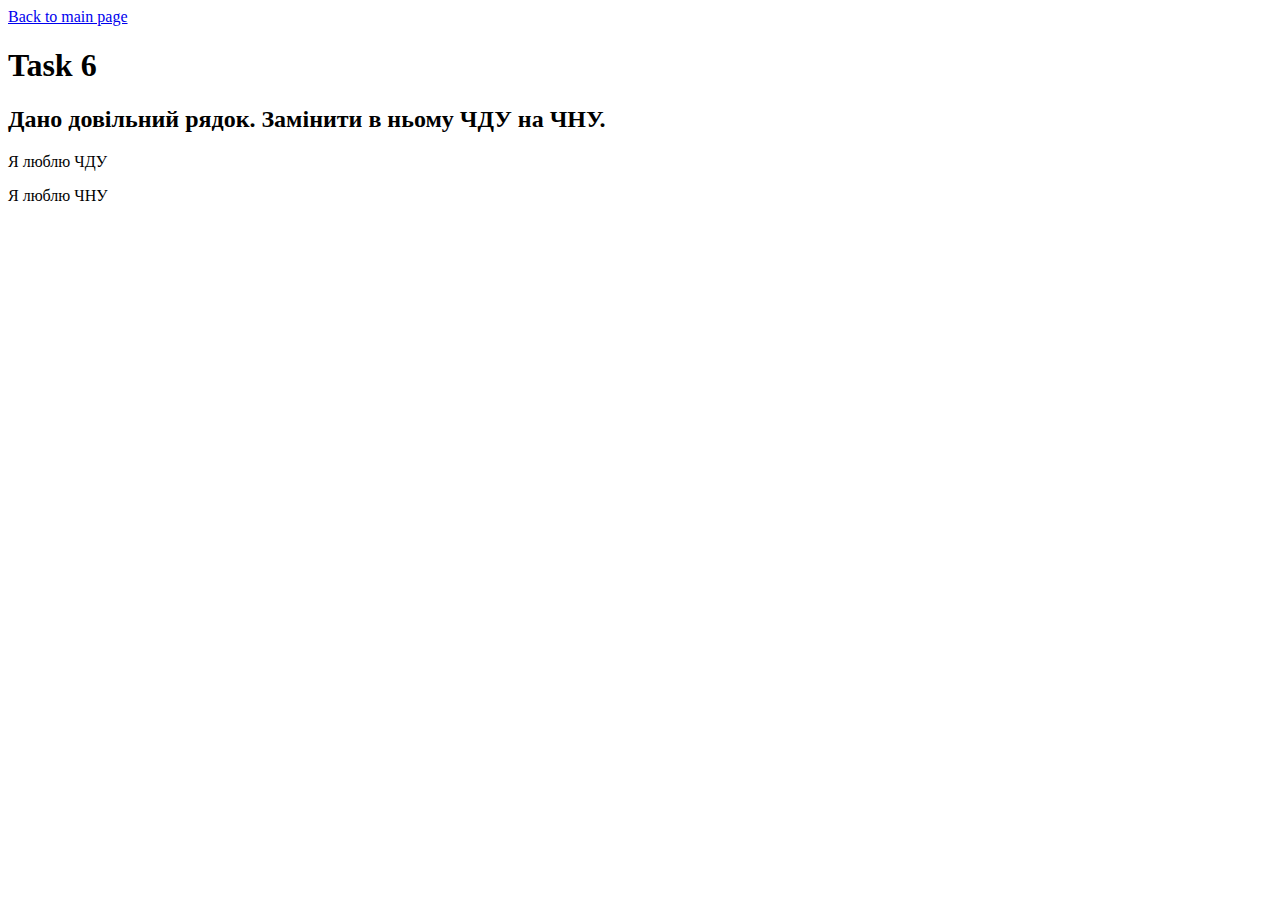
==== task-6.html @ 8a07a37f "i" ====
<!DOCTYPE html>
<html lang="en">
<head>
    <meta charset="UTF-8">
    <meta http-equiv="X-UA-Compatible" content="IE=edge">
    <meta name="viewport" content="width=device-width, initial-scale=1.0">
    <link rel="stylesheet" href="./css/style.css">
    <title>Task 6</title>
</head>
<body>
    <a href="./index.html" class="main_page_link">Back to main page</a>
    <h1 class="page_name_title">Task 6</h1>
    <h2 class="task_theme">Дано довільний рядок. Замінити в ньому ЧДУ на ЧНУ.</h2>
    <p class="textCHNU">Я люблю ЧДУ</p>
    <span class="answ"></span>
    <script src="./js/task-6.js"></script>
</body>
</html>
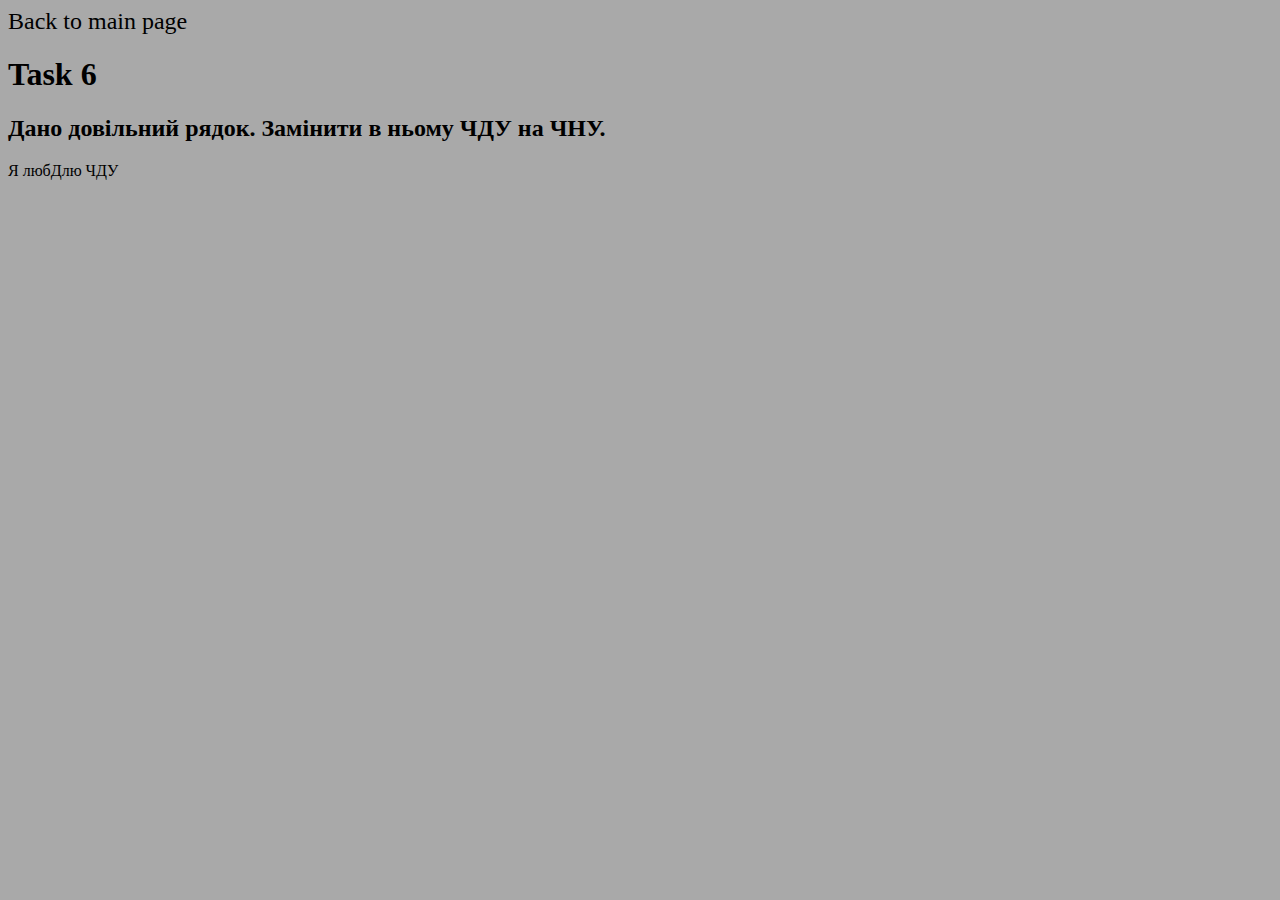
==== commit bb97dfcd: "r" ====
--- a/task-6.html
+++ b/task-6.html
@@ -11,7 +11,7 @@
     <a href="./index.html" class="main_page_link">Back to main page</a>
     <h1 class="page_name_title">Task 6</h1>
     <h2 class="task_theme">Дано довільний рядок. Замінити в ньому ЧДУ на ЧНУ.</h2>
-    <p class="textCHNU">Я люблю ЧДУ</p>
+    <p class="textCHNU">Я любДлю ЧДУ</p>
     <span class="answ"></span>
     <script src="./js/task-6.js"></script>
 </body>
--- a/css/style.css
+++ b/css/style.css
@@ -0,0 +1,22 @@
+body{
+    background-color: darkgray;
+}
+
+ul{
+    list-style: square;
+    
+}
+
+a{
+    color: black;
+    text-decoration: none;
+    font-size: 24px;
+}
+a:hover{
+    color: blue;
+}
+
+button:hover{
+    background-color: blue;
+    cursor: pointer;
+}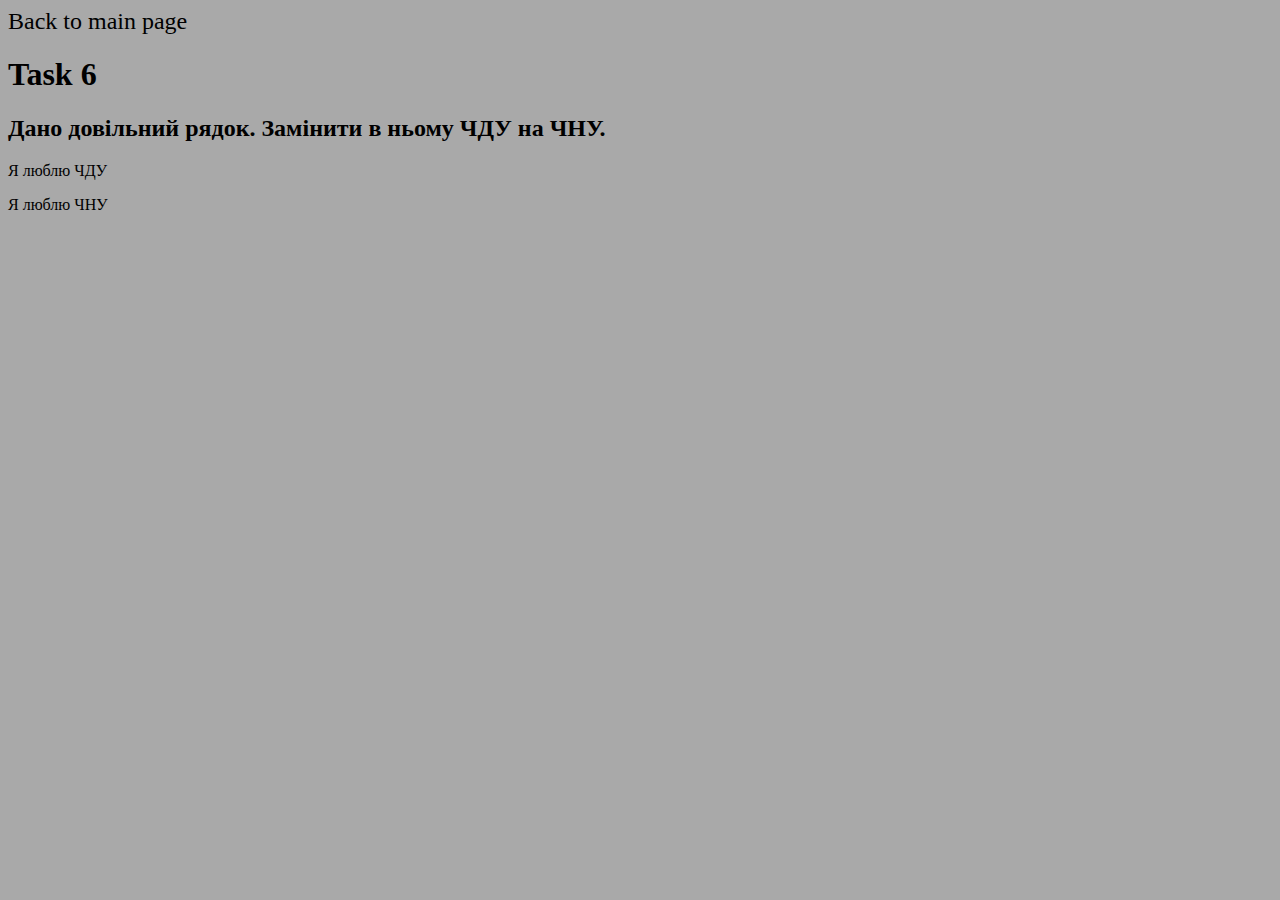
==== commit ecae4b27: "fixed task 7" ====
--- a/task-6.html
+++ b/task-6.html
@@ -11,7 +11,7 @@
     <a href="./index.html" class="main_page_link">Back to main page</a>
     <h1 class="page_name_title">Task 6</h1>
     <h2 class="task_theme">Дано довільний рядок. Замінити в ньому ЧДУ на ЧНУ.</h2>
-    <p class="textCHNU">Я любДлю ЧДУ</p>
+    <p class="textCHNU">Я люблю ЧДУ</p>
     <span class="answ"></span>
     <script src="./js/task-6.js"></script>
 </body>
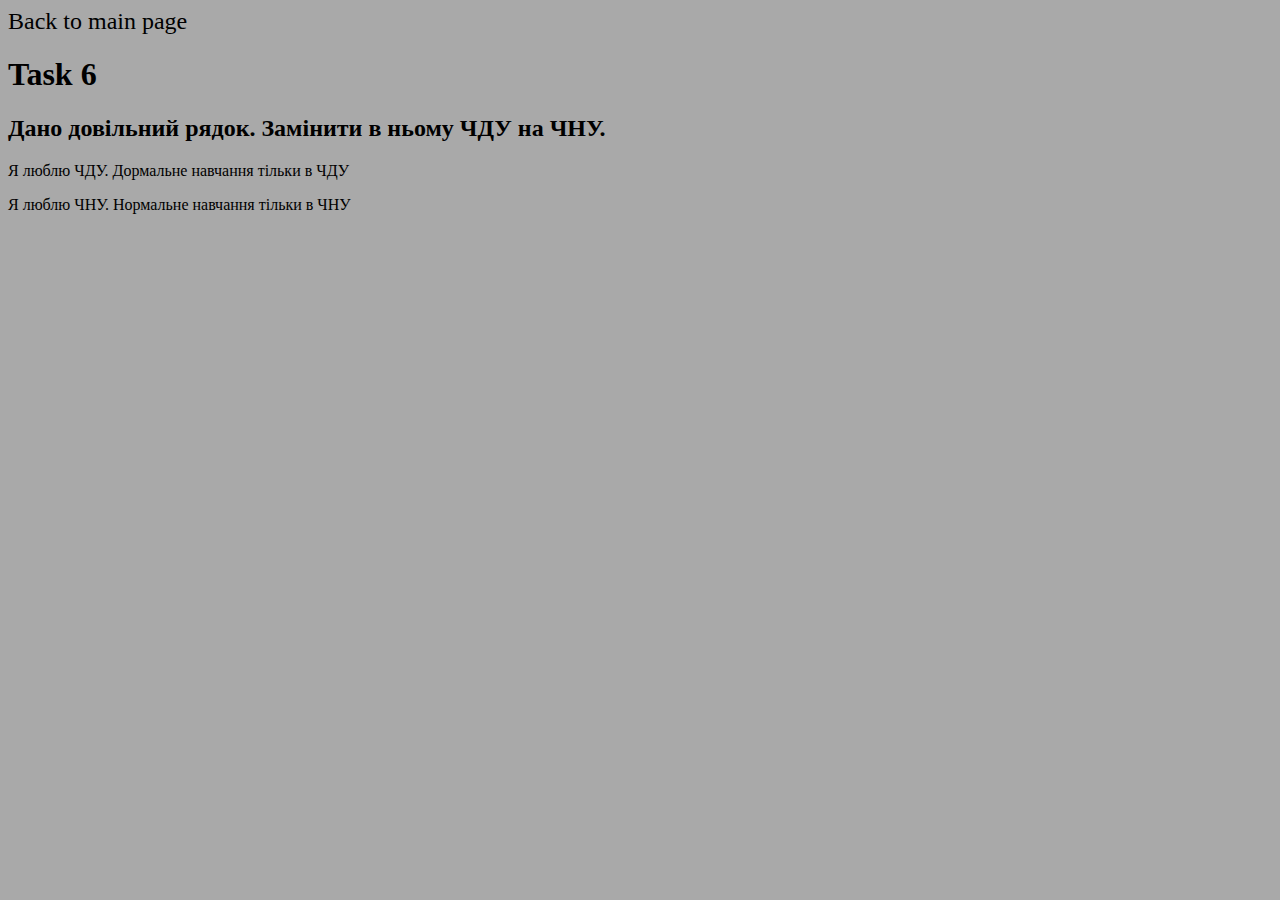
==== commit a037b65c: "Update task-6.html" ====
--- a/task-6.html
+++ b/task-6.html
@@ -11,7 +11,7 @@
     <a href="./index.html" class="main_page_link">Back to main page</a>
     <h1 class="page_name_title">Task 6</h1>
     <h2 class="task_theme">Дано довільний рядок. Замінити в ньому ЧДУ на ЧНУ.</h2>
-    <p class="textCHNU">Я люблю ЧДУ</p>
+    <p class="textCHNU">Я люблю ЧДУ. Дормальне навчання тільки в ЧДУ</p>
     <span class="answ"></span>
     <script src="./js/task-6.js"></script>
 </body>
